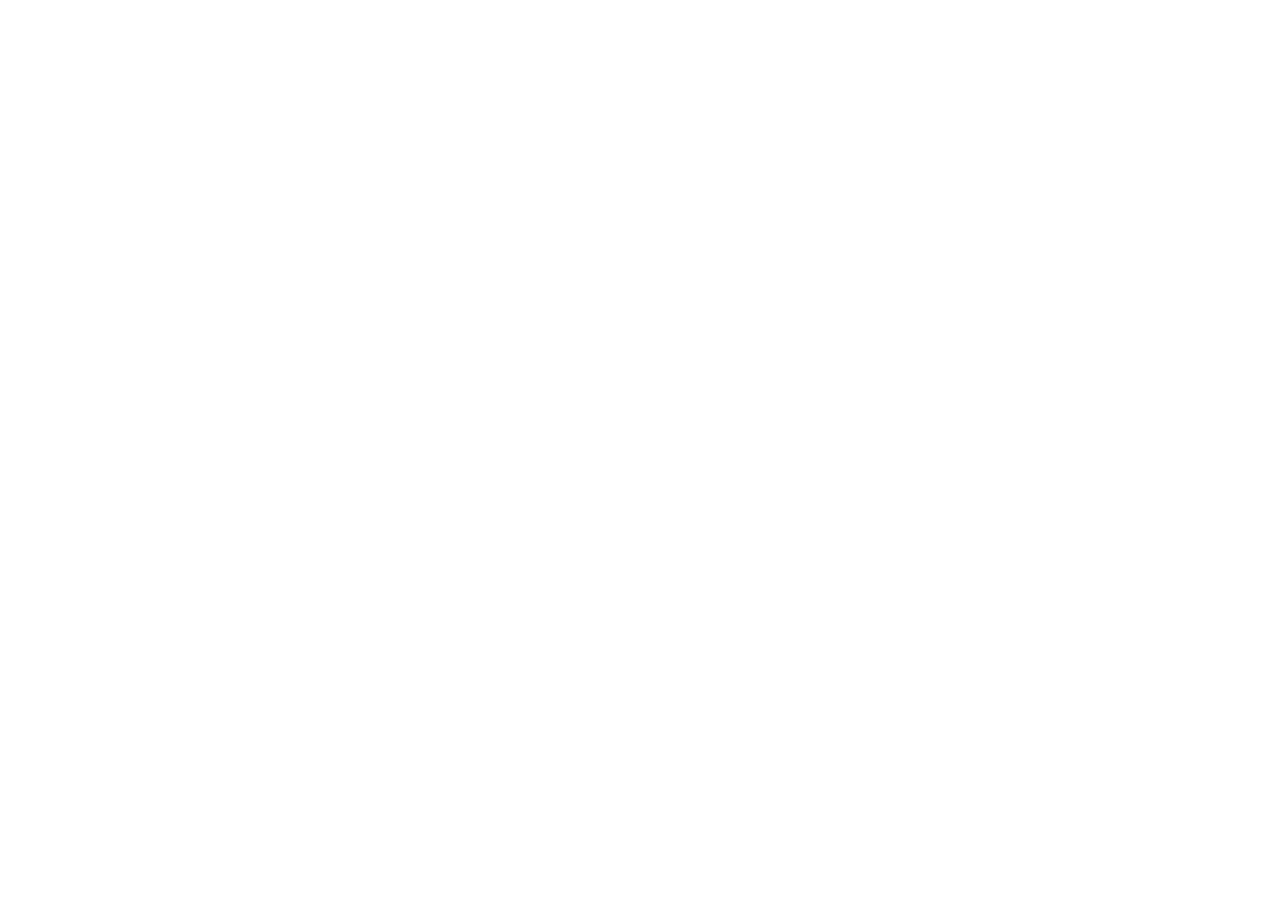
==== Week3/index.html @ fd785cd7 "Assignments" ====
<!DOCTYPE html>
<html lang="en">
<head>
    <meta charset="UTF-8">
    <meta name="viewport" content="width=device-width, initial-scale=1.0">
    <title>hello</title>
</head>
<body>
    
</body>
</html>
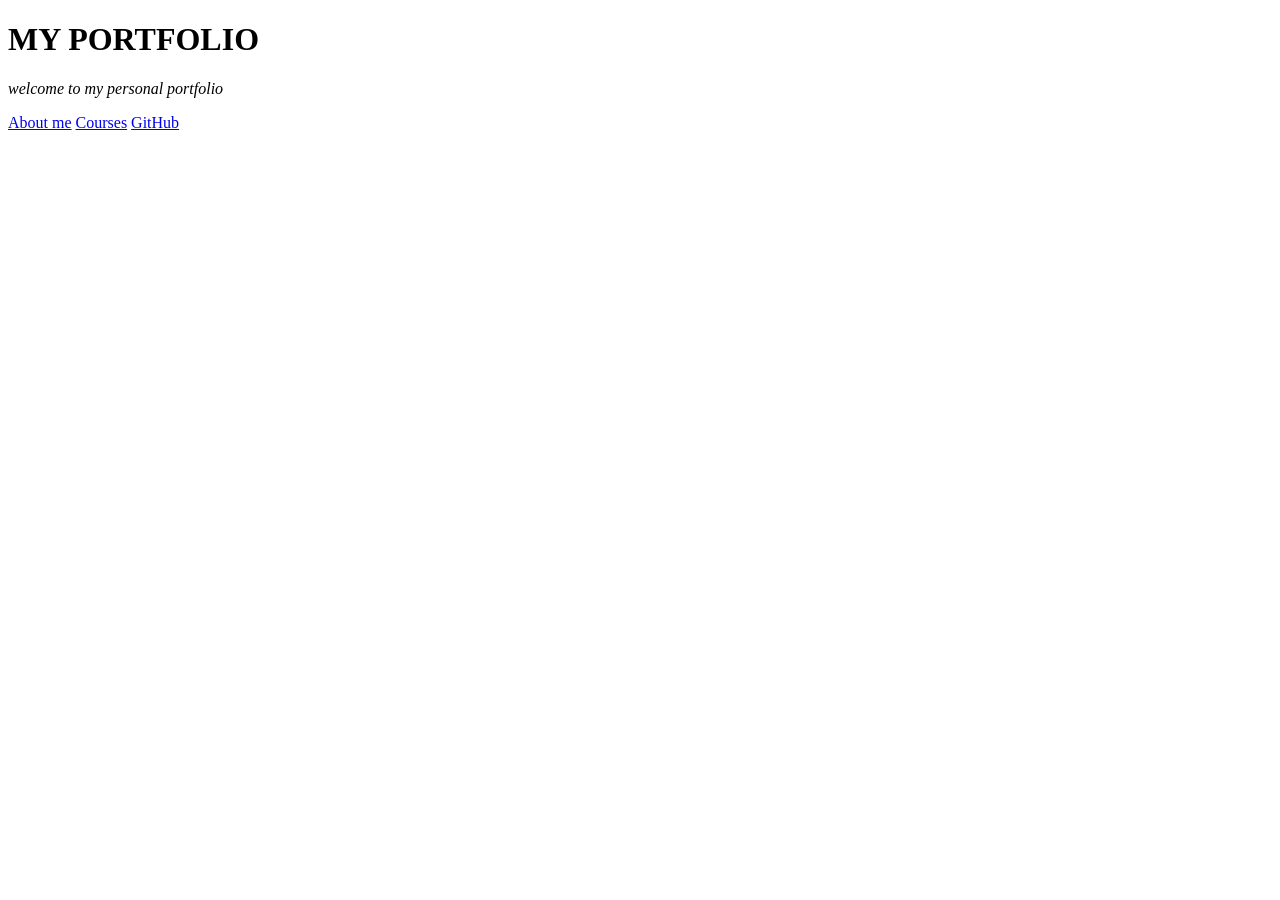
==== commit 94631c19: "3.1completed" ====
--- a/Week3/index.html
+++ b/Week3/index.html
@@ -3,9 +3,17 @@
 <head>
     <meta charset="UTF-8">
     <meta name="viewport" content="width=device-width, initial-scale=1.0">
-    <title>hello</title>
+    <title>My Portfolio</title>
 </head>
 <body>
+    <h1>MY PORTFOLIO</h1>
+    <P><em>welcome to my personal portfolio</em></P>
+    <nav>
+        <a href="about">About me</a>
+        <a href="courses">Courses</a>
+        <a href="https://github.com/">GitHub</a>
+
+    </nav>
     
 </body>
 </html>
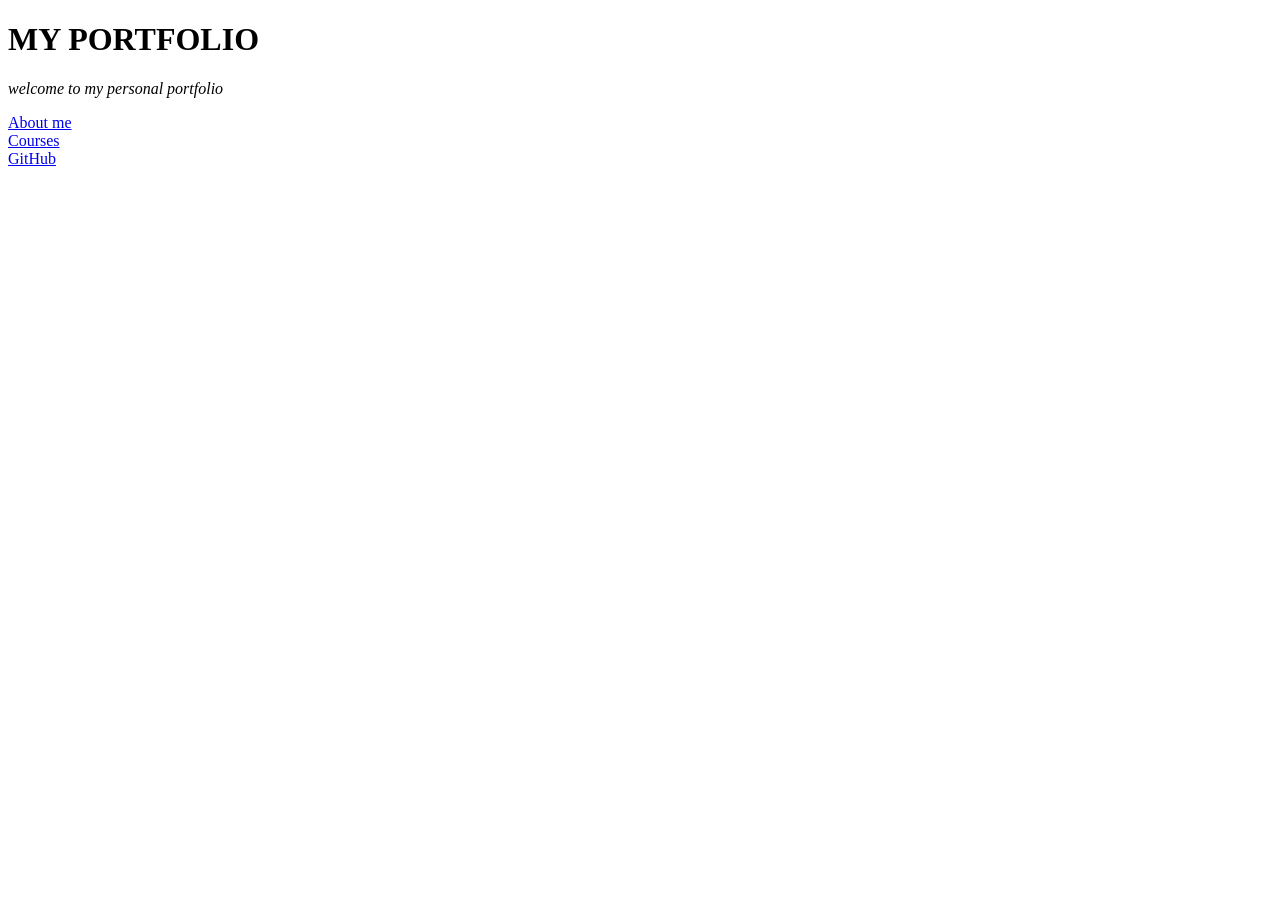
==== commit cbefce16: "adding br tag" ====
--- a/Week3/index.html
+++ b/Week3/index.html
@@ -9,9 +9,9 @@
     <h1>MY PORTFOLIO</h1>
     <P><em>welcome to my personal portfolio</em></P>
     <nav>
-        <a href="about">About me</a>
-        <a href="courses">Courses</a>
-        <a href="https://github.com/">GitHub</a>
+        <a href="about">About me</a><br>
+        <a href="courses">Courses</a><br>
+        <a href="https://github.com/">GitHub</a><br>
 
     </nav>
     
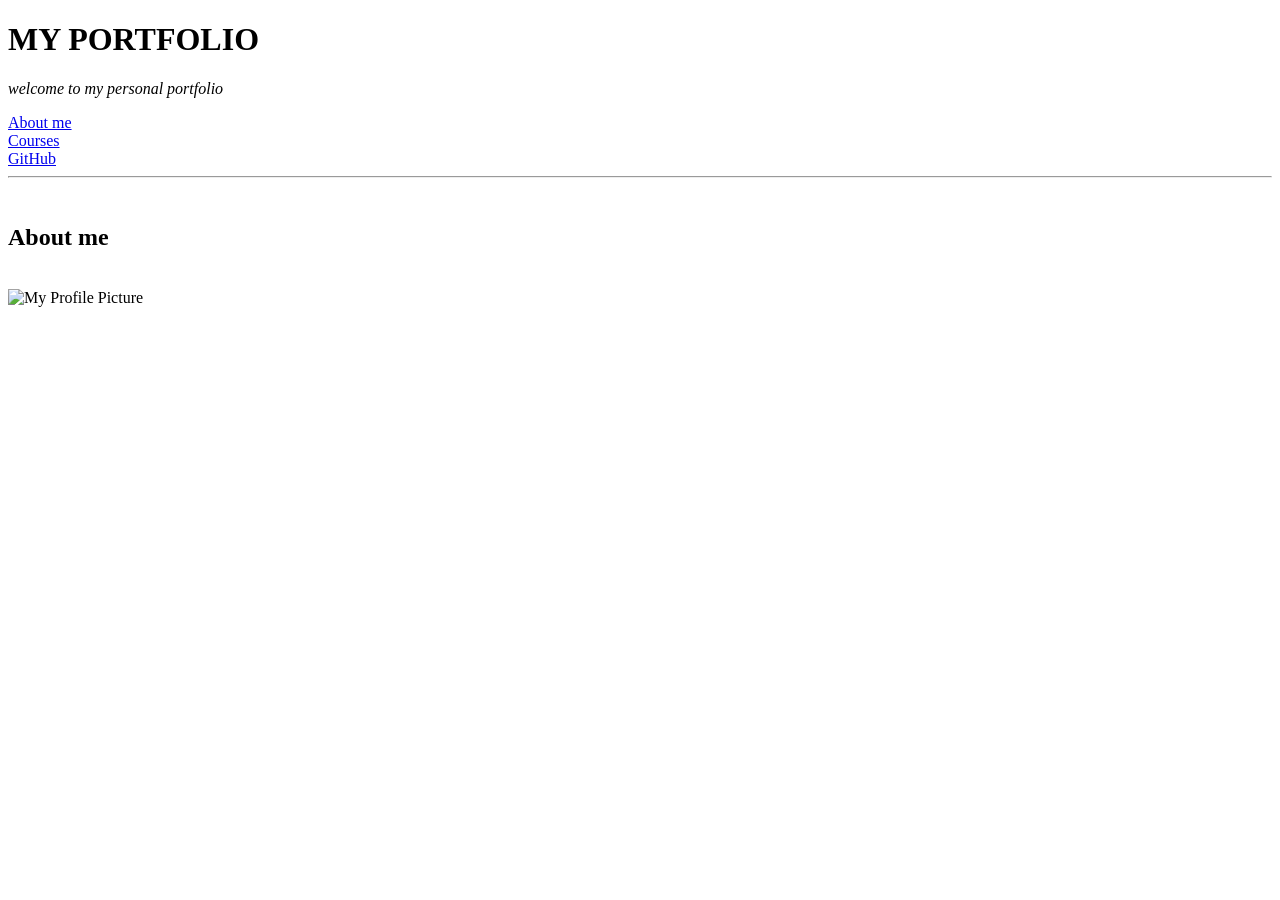
==== commit 55ad6f0f: "3.2 completed" ====
--- a/Week3/index.html
+++ b/Week3/index.html
@@ -6,13 +6,16 @@
     <title>My Portfolio</title>
 </head>
 <body>
-    <h1>MY PORTFOLIO</h1>
+    <h1><allign="center">MY PORTFOLIO</h1></allign>
     <P><em>welcome to my personal portfolio</em></P>
     <nav>
         <a href="about">About me</a><br>
         <a href="courses">Courses</a><br>
-        <a href="https://github.com/">GitHub</a><br>
-
+        <a href="https://github.com/">GitHub</a><br><hr>
+     <div id="about"><br>
+        <h2><b>About me</h2></div><br></b>
+        <img src="C:\Users\rifaf\OneDrive\Pictures\WhatsApp Image 2026-10-08 at 7.31.49 PM.jpeg"
+        alt= "My Profile Picture">
     </nav>
     
 </body>
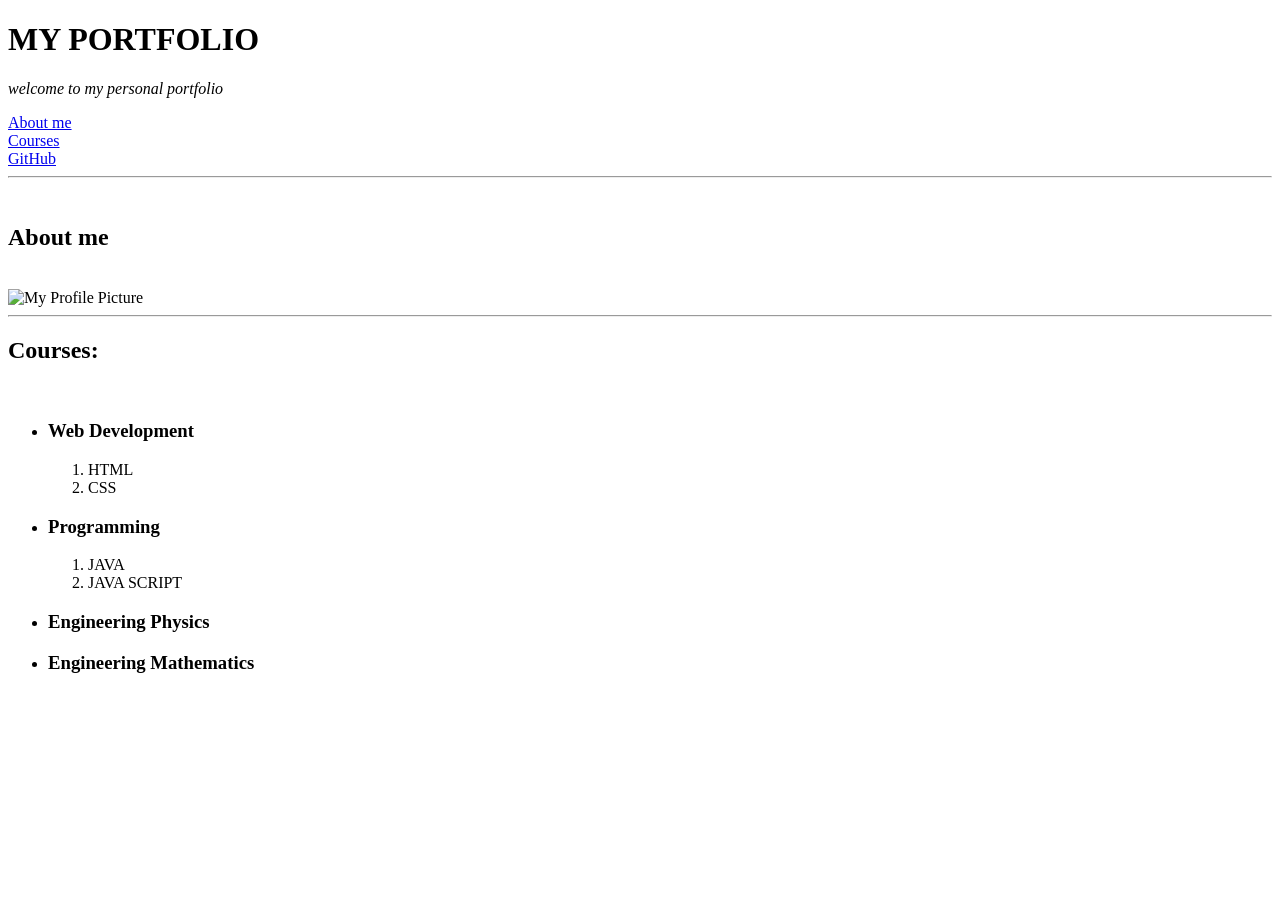
==== commit 0941fddc: "3.3 completed" ====
--- a/Week3/index.html
+++ b/Week3/index.html
@@ -11,12 +11,33 @@
     <nav>
         <a href="about">About me</a><br>
         <a href="courses">Courses</a><br>
-        <a href="https://github.com/">GitHub</a><br><hr>
+        <a href="https://github.com/">GitHub</a><br><hr></nav>
      <div id="about"><br>
         <h2><b>About me</h2></div><br></b>
         <img src="C:\Users\rifaf\OneDrive\Pictures\WhatsApp Image 2026-10-08 at 7.31.49 PM.jpeg"
-        alt= "My Profile Picture">
-    </nav>
-    
+        alt= "My Profile Picture"><hr>
+    <h2>Courses:</h2><br>
+    <ul>
+        <li>
+           <h3> <b>Web Development</b></h3>
+            <ol>
+                <li>
+                    HTML
+                </li>
+                <li>
+                    CSS
+                </li>
+            </ol>
+        </li>
+        <li><h3><b>Programming</b></h3>
+            
+            <ol>
+                <li>JAVA</li>
+                <li>JAVA SCRIPT</li>
+            </ol>
+        </li>
+        <li><h3>Engineering Physics</li></h3>
+        <li><h3>Engineering Mathematics</li></h3>
+        </ul>
 </body>
 </html>
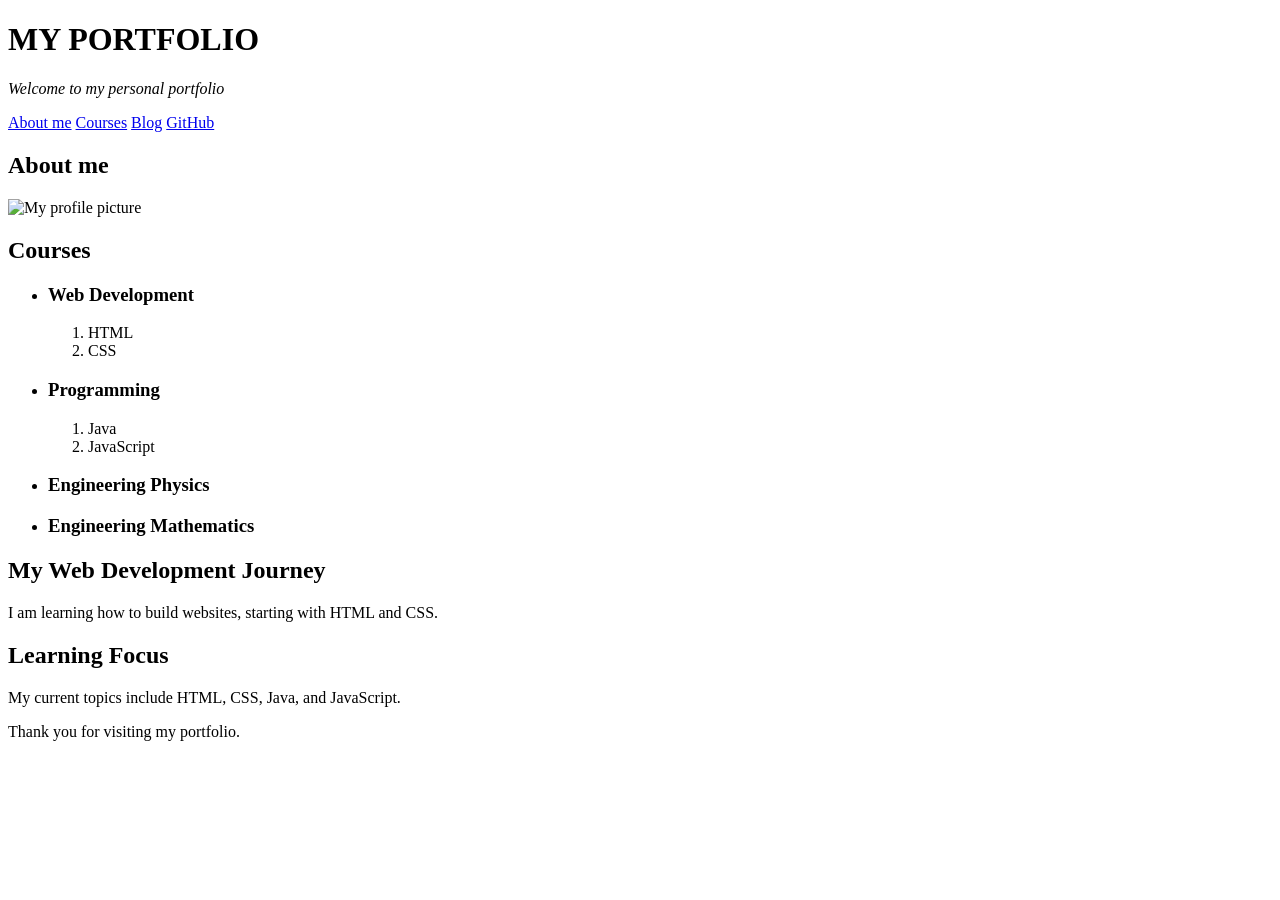
==== commit 24af3e17: "3.4 completed" ====
--- a/Week3/index.html
+++ b/Week3/index.html
@@ -6,38 +6,59 @@
     <title>My Portfolio</title>
 </head>
 <body>
-    <h1><allign="center">MY PORTFOLIO</h1></allign>
-    <P><em>welcome to my personal portfolio</em></P>
-    <nav>
-        <a href="about">About me</a><br>
-        <a href="courses">Courses</a><br>
-        <a href="https://github.com/">GitHub</a><br><hr></nav>
-     <div id="about"><br>
-        <h2><b>About me</h2></div><br></b>
-        <img src="C:\Users\rifaf\OneDrive\Pictures\WhatsApp Image 2026-10-08 at 7.31.49 PM.jpeg"
-        alt= "My Profile Picture"><hr>
-    <h2>Courses:</h2><br>
-    <ul>
-        <li>
-           <h3> <b>Web Development</b></h3>
-            <ol>
+    <header>
+        <h1>MY PORTFOLIO</h1>
+        <p><em>Welcome to my personal portfolio</em></p>
+        <nav>
+            <a href="#about">About me</a>
+            <a href="#courses">Courses</a>
+            <a href="#blog">Blog</a>
+            <a href="https://github.com/" target="_blank" rel="noopener noreferrer">GitHub</a>
+        </nav>
+    </header>
+
+    <main>
+        <section id="about">
+            <h2>About me</h2>
+            <img src="C:\Users\rifaf\OneDrive\Pictures\WhatsApp Image 2026-10-08 at 7.31.49 PM.jpeg"
+                alt="My profile picture">
+        </section>
+
+        <section id="courses">
+            <h2>Courses</h2>
+            <ul>
                 <li>
-                    HTML
+                    <h3>Web Development</h3>
+                    <ol>
+                        <li>HTML</li>
+                        <li>CSS</li>
+                    </ol>
                 </li>
                 <li>
-                    CSS
+                    <h3>Programming</h3>
+                    <ol>
+                        <li>Java</li>
+                        <li>JavaScript</li>
+                    </ol>
                 </li>
-            </ol>
-        </li>
-        <li><h3><b>Programming</b></h3>
-            
-            <ol>
-                <li>JAVA</li>
-                <li>JAVA SCRIPT</li>
-            </ol>
-        </li>
-        <li><h3>Engineering Physics</li></h3>
-        <li><h3>Engineering Mathematics</li></h3>
-        </ul>
+                <li><h3>Engineering Physics</h3></li>
+                <li><h3>Engineering Mathematics</h3></li>
+            </ul>
+        </section>
+
+        <article id="blog">
+            <h2>My Web Development Journey</h2>
+            <p>I am learning how to build websites, starting with HTML and CSS.</p>
+        </article>
+
+        <aside>
+            <h2>Learning Focus</h2>
+            <p>My current topics include HTML, CSS, Java, and JavaScript.</p>
+        </aside>
+    </main>
+
+    <footer>
+        <p>Thank you for visiting my portfolio.</p>
+    </footer>
 </body>
 </html>
